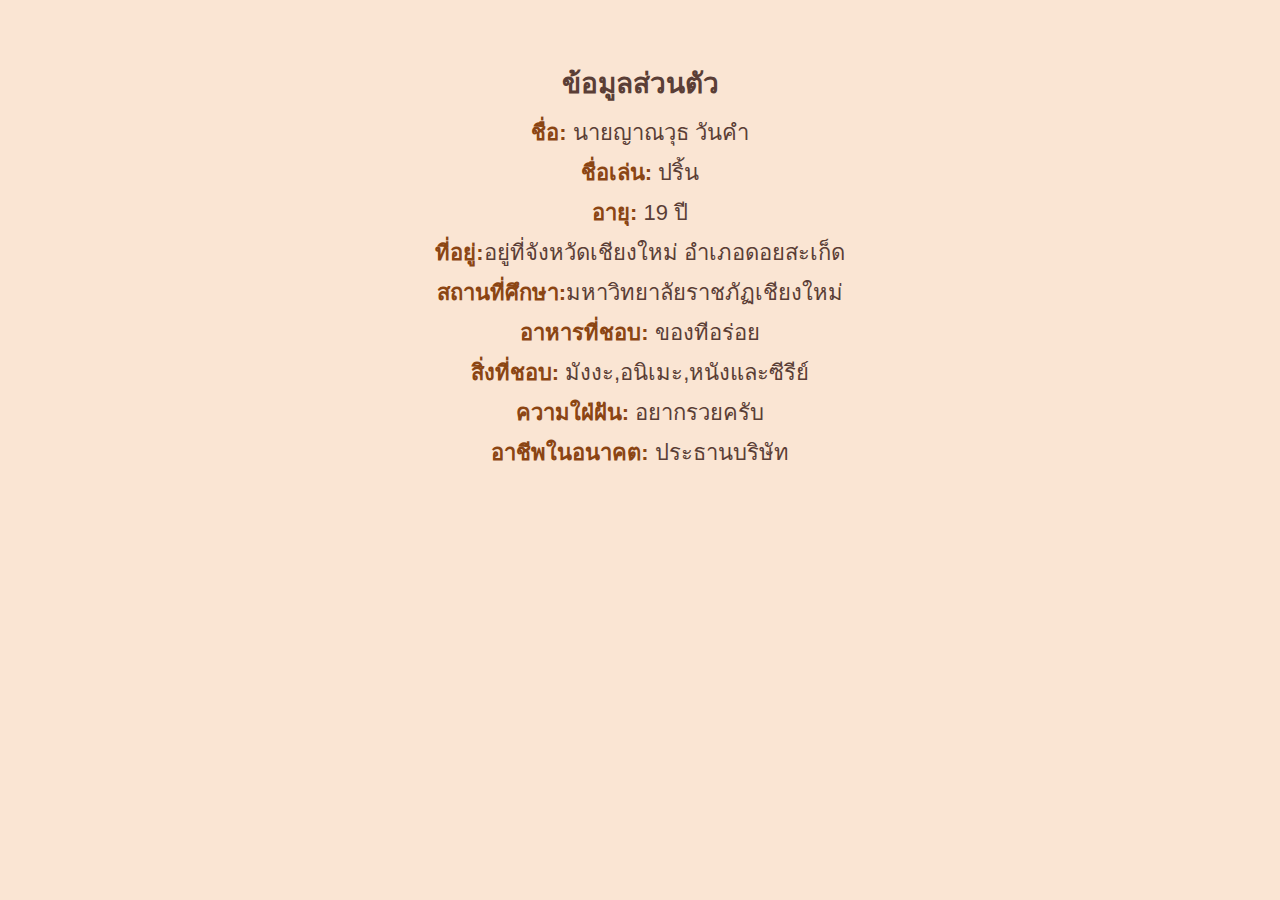
==== index.html @ 0aed9824 "Add files via upload" ====
<!DOCTYPE html>
<html lang="th">
<head>
    <meta charset="UTF-8">
    <meta name="viewport" content="width=device-width, initial-scale=1.0">
    <link rel="stylesheet" href="styles.css">

    <title>66123815</title>
</head>
<body>

    <img src="img/332586960_600250574804459_7894243192424732579_n.jpg" alt="">

    <h2 >ข้อมูลส่วนตัว</h2>
    <p><strong>ชื่อ:</strong> นายญาณวุธ วันคำ</p>
    <p><strong>ชื่อเล่น:</strong> ปริ้น</p>
    <p><strong>อายุ:</strong> 19 ปี</p>
    <p><strong>ที่อยู่:</strong>อยู่ที่จังหวัดเชียงใหม่ อำเภอดอยสะเก็ด</p>
    <p><strong>สถานที่ศึกษา:</strong>มหาวิทยาลัยราชภัฏเชียงใหม่</p>
    <p><strong>อาหารที่ชอบ:</strong> ของทีอร่อย</p>
    <p><strong>สิ่งที่ชอบ:</strong> มังงะ,อนิเมะ,หนังและซีรีย์</p>
    <p><strong>ความใฝ่ฝัน:</strong> อยากรวยครับ</p>
    <p><strong>อาชีพในอนาคต:</strong> ประธานบริษัท</p>
</body>
</html>
---- styles.css ----
/* ตั้งค่าสไตล์พื้นฐาน */
body {
    font-family: "TH Sarabun New", sans-serif;
    background-color: #FAE5D3; /* สีพีชอ่อน ให้ความอบอุ่น */
    color: #5A3E36; /* สีน้ำตาลเข้ม คลาสสิก */
    text-align: center;
    margin: 0;
    padding: 20px;
}

/* กำหนดสไตล์ของรูปภาพ */
img {
    width: 150px;
    height: auto;
    border-radius: 10px;
    box-shadow: 3px 3px 10px rgba(0, 0, 0, 0.2);
}

/* สไตล์ของกล่องข้อมูล */
.container {
    background-color: #F5CBA7; /* โทนสีอบอุ่น */
    padding: 20px;
    border-radius: 10px;
    width: 50%;
    margin: 20px auto;
    box-shadow: 2px 2px 10px rgba(0, 0, 0, 0.2);
}

/* สไตล์ของหัวข้อ */
h2 {
    font-size: 28px;
    margin-bottom: 10px;
}

/* สไตล์ของข้อความ */
p {
    font-size: 22px;
    margin: 5px 0;
}

/* ทำให้ตัวหนามีสีเข้มขึ้น */
strong {
    color: #8B4513; /* สีน้ำตาลเข้ม */
}
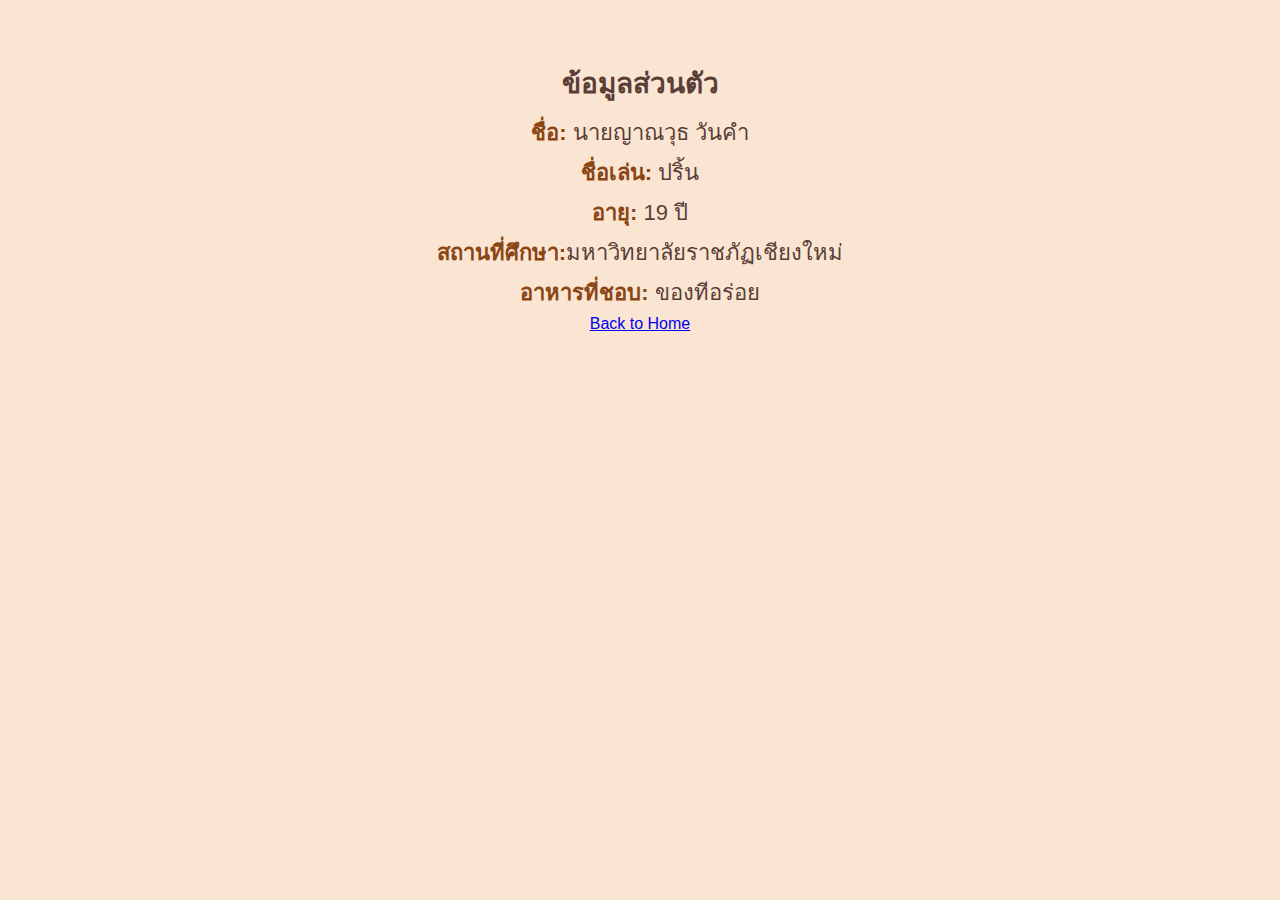
==== commit a12716f2: "Add files via upload" ====
--- a/index.html
+++ b/index.html
@@ -15,11 +15,8 @@
     <p><strong>ชื่อ:</strong> นายญาณวุธ วันคำ</p>
     <p><strong>ชื่อเล่น:</strong> ปริ้น</p>
     <p><strong>อายุ:</strong> 19 ปี</p>
-    <p><strong>ที่อยู่:</strong>อยู่ที่จังหวัดเชียงใหม่ อำเภอดอยสะเก็ด</p>
     <p><strong>สถานที่ศึกษา:</strong>มหาวิทยาลัยราชภัฏเชียงใหม่</p>
     <p><strong>อาหารที่ชอบ:</strong> ของทีอร่อย</p>
-    <p><strong>สิ่งที่ชอบ:</strong> มังงะ,อนิเมะ,หนังและซีรีย์</p>
-    <p><strong>ความใฝ่ฝัน:</strong> อยากรวยครับ</p>
-    <p><strong>อาชีพในอนาคต:</strong> ประธานบริษัท</p>
+    <a href="homr.html" class="back-button">Back to Home</a>
 </body>
 </html>
